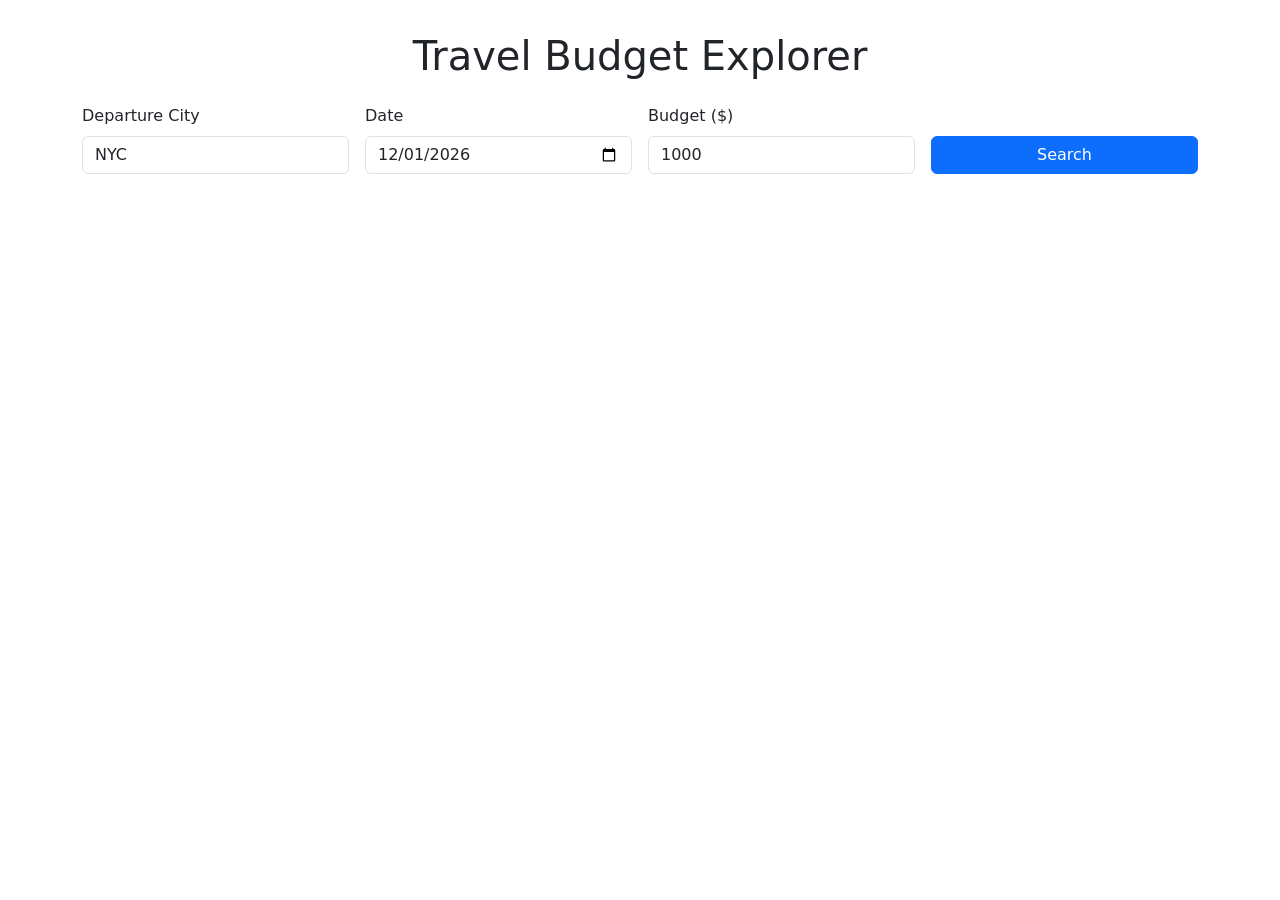
==== app/templates/index.html @ 5ba7cde4 "Initial commit: Travel Budget Explorer MVP" ====
<!DOCTYPE html>
<html lang="en">
<head>
    <meta charset="UTF-8">
    <meta name="viewport" content="width=device-width, initial-scale=1.0">
    <title>Travel Budget Explorer</title>
    <link href="https://cdn.jsdelivr.net/npm/bootstrap@5.3.0/dist/css/bootstrap.min.css" rel="stylesheet">
    <style>
        body { padding: 2rem; }
        .result-card { margin: 1rem 0; }
    </style>
</head>
<body>
    <div class="container">
        <h1 class="text-center mb-4">Travel Budget Explorer</h1>
        <form id="searchForm" class="row g-3">
            <div class="col-md-3">
                <label for="departure" class="form-label">Departure City</label>
                <input type="text" class="form-control" id="departure" value="NYC" required>
            </div>
            <div class="col-md-3">
                <label for="date" class="form-label">Date</label>
                <input type="date" class="form-control" id="date" value="2026-12-01" required>
            </div>
            <div class="col-md-3">
                <label for="budget" class="form-label">Budget ($)</label>
                <input type="number" class="form-control" id="budget" value="1000" required>
            </div>
            <div class="col-md-3 d-flex align-items-end">
                <button type="submit" class="btn btn-primary w-100">Search</button>
            </div>
        </form>
        
        <div id="results" class="mt-4">
            <!-- Results injected here -->
        </div>
    </div>
    
    <script src="https://cdn.jsdelivr.net/npm/bootstrap@5.3.0/dist/js/bootstrap.bundle.min.js"></script>
    <script>
        document.getElementById('searchForm').addEventListener('submit', async (e) => {
            e.preventDefault();
            const departure = document.getElementById('departure').value;
            const date = document.getElementById('date').value;
            const budget = document.getElementById('budget').value;
            
            const response = await fetch(`/search?departure=${departure}&date=${date}&budget=${budget}`);
            const results = await response.json();
            
            const resultsDiv = document.getElementById('results');
            resultsDiv.innerHTML = results.length
                ? results.map(result => `
                    <div class="card result-card">
                        <div class="card-body">
                            <h5 class="card-title">${result.destination}</h5>
                            <p class="card-text">
                                <strong>Price:</strong> $${result.price}<br>
                                <strong>Continent:</strong> ${result.continent}<br>
                                <strong>Climate:</strong> ${result.climate}
                            </p>
                        </div>
                    </div>
                `).join('')
                : '<div class="alert alert-info">No destinations found under your budget.</div>';
        });
    </script>
</body>
</html>
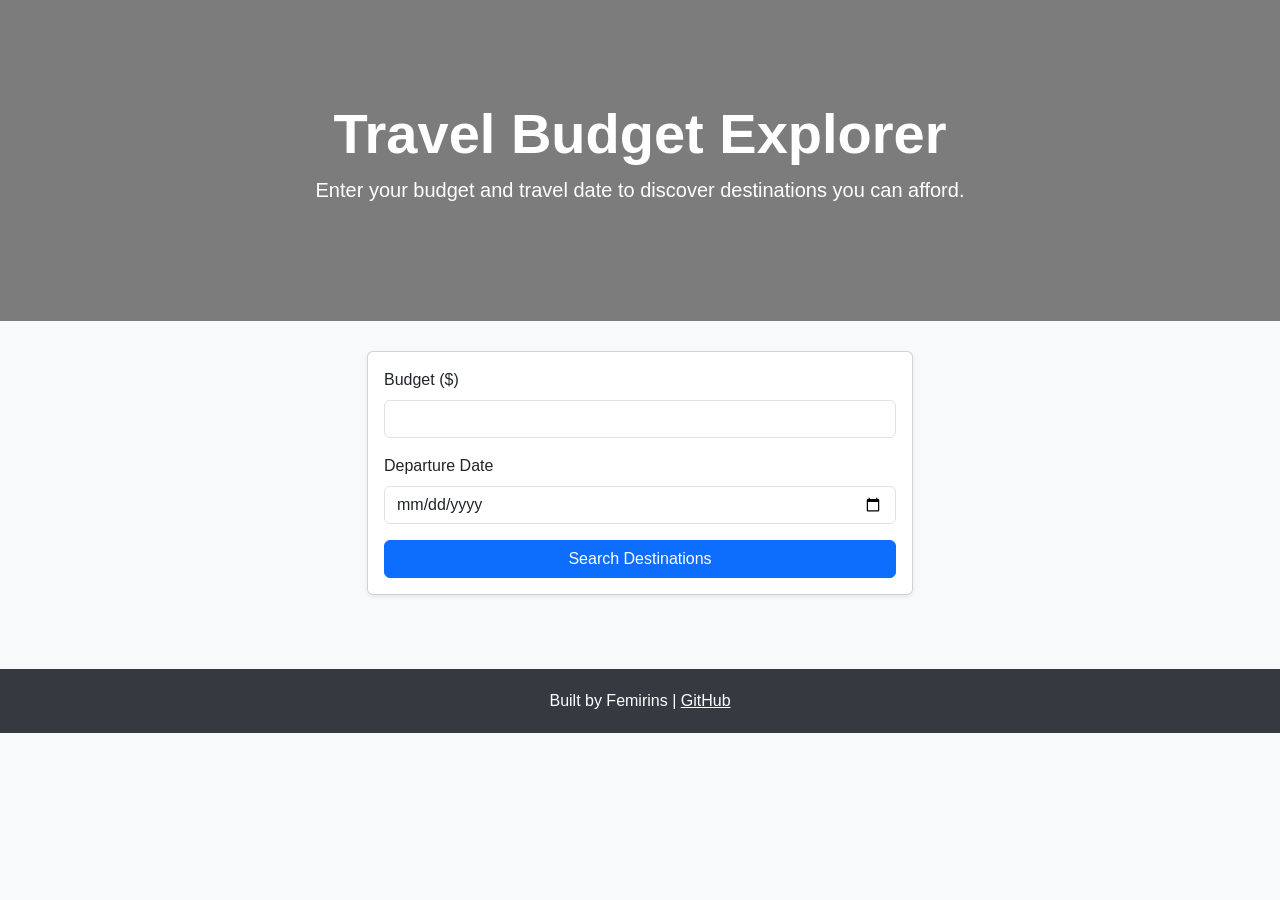
==== commit cf528f65: "Initial commit: Travel Budget Explorer MVP" ====
--- a/app/templates/index.html
+++ b/app/templates/index.html
@@ -6,62 +6,128 @@
     <title>Travel Budget Explorer</title>
     <link href="https://cdn.jsdelivr.net/npm/bootstrap@5.3.0/dist/css/bootstrap.min.css" rel="stylesheet">
     <style>
-        body { padding: 2rem; }
-        .result-card { margin: 1rem 0; }
+        body {
+            background-color: #f8f9fa;
+            font-family: 'Segoe UI', Tahoma, Geneva, Verdana, sans-serif;
+        }
+        .hero {
+            background: linear-gradient(rgba(0, 0, 0, 0.5), rgba(0, 0, 0, 0.5)), url('https://images.unsplash.com/photo-1436491865332-7a61a109cc05');
+            background-size: cover;
+            background-position: center;
+            color: white;
+            padding: 100px 0;
+            margin-bottom: 30px;
+            text-align: center;
+        }
+        .result-card {
+            margin-bottom: 20px;
+            border: none;
+            border-radius: 10px;
+            overflow: hidden;
+            box-shadow: 0 4px 8px rgba(0, 0, 0, 0.1);
+            transition: transform 0.3s;
+        }
+        .result-card:hover {
+            transform: translateY(-5px);
+        }
+        .card-img-top {
+            height: 200px;
+            object-fit: cover;
+        }
+        footer {
+            margin-top: 50px;
+            padding: 20px 0;
+            background-color: #343a40;
+            color: white;
+            text-align: center;
+        }
     </style>
 </head>
 <body>
-    <div class="container">
-        <h1 class="text-center mb-4">Travel Budget Explorer</h1>
-        <form id="searchForm" class="row g-3">
-            <div class="col-md-3">
-                <label for="departure" class="form-label">Departure City</label>
-                <input type="text" class="form-control" id="departure" value="NYC" required>
-            </div>
-            <div class="col-md-3">
-                <label for="date" class="form-label">Date</label>
-                <input type="date" class="form-control" id="date" value="2026-12-01" required>
-            </div>
-            <div class="col-md-3">
-                <label for="budget" class="form-label">Budget ($)</label>
-                <input type="number" class="form-control" id="budget" value="1000" required>
-            </div>
-            <div class="col-md-3 d-flex align-items-end">
-                <button type="submit" class="btn btn-primary w-100">Search</button>
-            </div>
-        </form>
-        
-        <div id="results" class="mt-4">
-            <!-- Results injected here -->
+    <div class="hero">
+        <div class="container">
+            <h1 class="display-4 fw-bold">Travel Budget Explorer</h1>
+            <p class="lead">Enter your budget and travel date to discover destinations you can afford.</p>
         </div>
     </div>
-    
+
+    <div class="container">
+        <div class="row justify-content-center">
+            <div class="col-md-6">
+                <div class="card shadow-sm">
+                    <div class="card-body">
+                        <form id="searchForm">
+                            <div class="mb-3">
+                                <label for="budget" class="form-label">Budget ($)</label>
+                                <input type="number" class="form-control" id="budget" name="budget" min="50" step="10" required>
+                            </div>
+                            <div class="mb-3">
+                                <label for="departure_date" class="form-label">Departure Date</label>
+                                <input type="date" class="form-control" id="departure_date" name="departure_date" required>
+                            </div>
+                            <button type="submit" class="btn btn-primary w-100">Search Destinations</button>
+                        </form>
+                    </div>
+                </div>
+            </div>
+        </div>
+
+        <div class="row mt-4" id="results">
+            <!-- Results will be displayed here -->
+        </div>
+    </div>
+
+    <footer>
+        <div class="container">
+            <p class="mb-0">Built by Femirins | <a href="https://github.com/fairyfemirins/travel-budget-explorer" class="text-white">GitHub</a></p>
+        </div>
+    </footer>
+
     <script src="https://cdn.jsdelivr.net/npm/bootstrap@5.3.0/dist/js/bootstrap.bundle.min.js"></script>
     <script>
-        document.getElementById('searchForm').addEventListener('submit', async (e) => {
+        document.getElementById('searchForm').addEventListener('submit', async function(e) {
             e.preventDefault();
-            const departure = document.getElementById('departure').value;
-            const date = document.getElementById('date').value;
+            
             const budget = document.getElementById('budget').value;
+            const departure_date = document.getElementById('departure_date').value;
             
-            const response = await fetch(`/search?departure=${departure}&date=${date}&budget=${budget}`);
+            const response = await fetch('/search', {
+                method: 'POST',
+                headers: {
+                    'Content-Type': 'application/x-www-form-urlencoded',
+                },
+                body: `budget=${budget}&departure_date=${departure_date}`
+            });
+            
             const results = await response.json();
+            const resultsContainer = document.getElementById('results');
+            resultsContainer.innerHTML = '';
             
-            const resultsDiv = document.getElementById('results');
-            resultsDiv.innerHTML = results.length
-                ? results.map(result => `
-                    <div class="card result-card">
-                        <div class="card-body">
-                            <h5 class="card-title">${result.destination}</h5>
-                            <p class="card-text">
-                                <strong>Price:</strong> $${result.price}<br>
-                                <strong>Continent:</strong> ${result.continent}<br>
-                                <strong>Climate:</strong> ${result.climate}
-                            </p>
+            if (results.length === 0) {
+                resultsContainer.innerHTML = `
+                    <div class="col-12">
+                        <div class="alert alert-info">No destinations found within your budget. Try increasing your budget.</div>
+                    </div>
+                `;
+                return;
+            }
+            
+            results.forEach(dest => {
+                resultsContainer.innerHTML += `
+                    <div class="col-md-4">
+                        <div class="result-card card">
+                            <img src="${dest.image_url}" class="card-img-top" alt="${dest.destination}">
+                            <div class="card-body">
+                                <h5 class="card-title">${dest.destination}</h5>
+                                <p class="card-text">
+                                    <strong>Price:</strong> $${dest.price}<br>
+                                    <strong>Airline:</strong> ${dest.airline}
+                                </p>
+                            </div>
                         </div>
                     </div>
-                `).join('')
-                : '<div class="alert alert-info">No destinations found under your budget.</div>';
+                `;
+            });
         });
     </script>
 </body>
